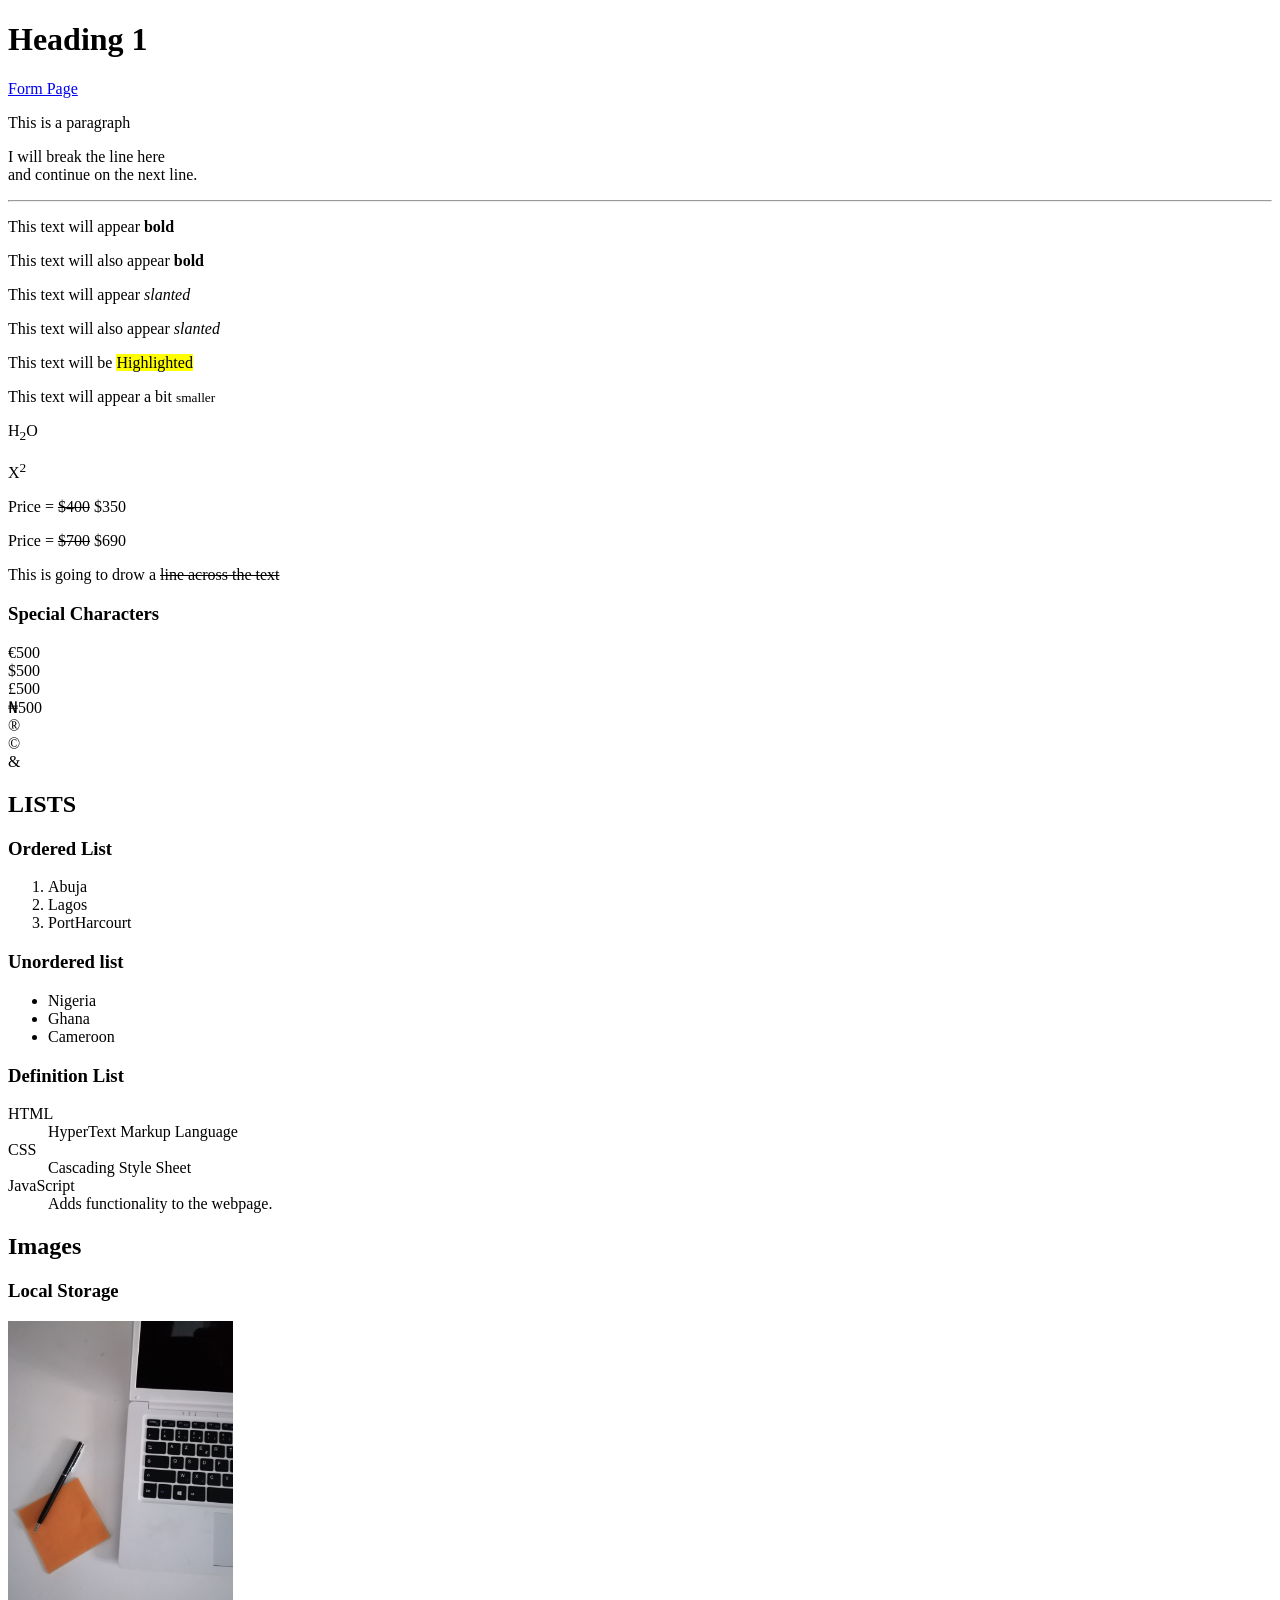
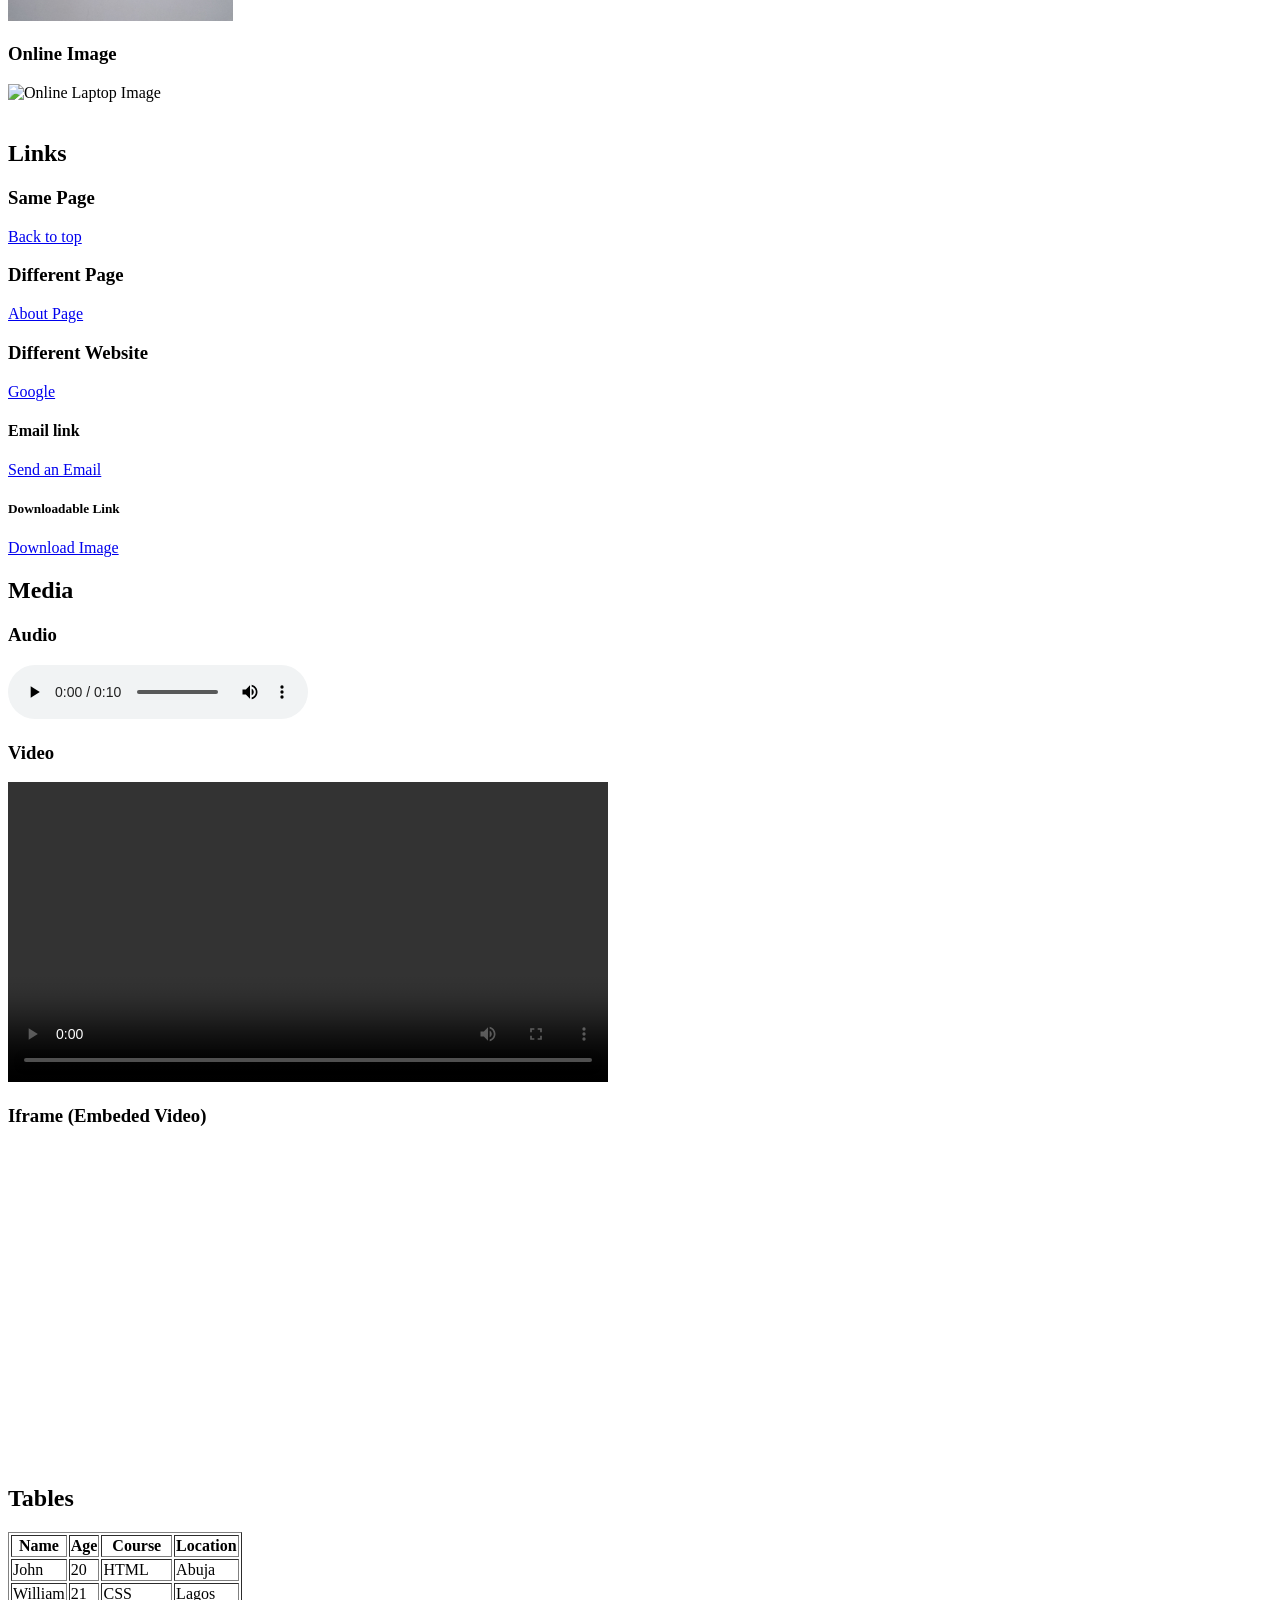
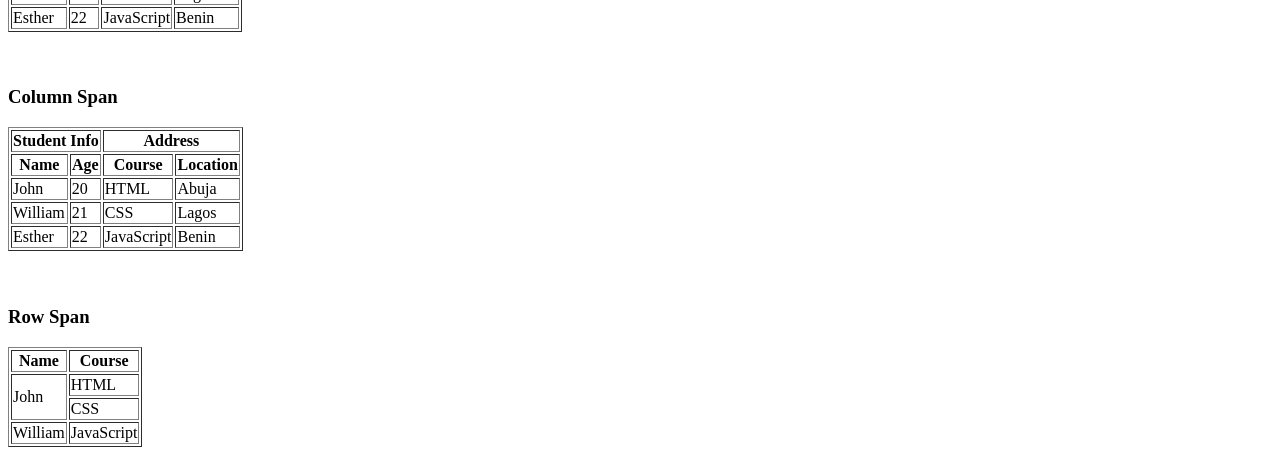
==== index.html @ 8748ca90 "first commit" ====
<!DOCTYPE html>
<html>
    <head>
        <title>Document</title>
    </head>
    
    <body>
        <h1 id="main-heading" title="Main Heading">Heading 1</h1>

        <a href="forms.html">Form Page</a>


        <p class="paragraph">This is a paragraph</p>

        <!-- Text Formatting Tag  -->
        
        <p class="paragraph">I will break the line here <br>and continue on the next line.</p>

        <hr> <!-- This draws a horizontal line across the page -->

        <p>This text will appear <b>bold</b></p>
        <p>This text will also appear <strong>bold</strong></p>

        <p>This text will appear <i>slanted</i></p>
        <p>This text will also appear <em>slanted</em></p>

        <p>This text will be <mark>Highlighted</mark></p>

        <p>This text will appear a bit <small>smaller</small></p>

        <p>H<sub>2</sub>O</p> <!-- SubScript-->
        <p>X<sup>2</sup></p>  <!-- SuperScript -->

        <p>Price = <del>$400</del>  $350</p>
        <p>Price = <s>$700</s>  $690</p>

        <p>This is going to drow a <del>line across the text</del></p>

        <h3>Special Characters</h3>
        &euro;500 <br>
        &dollar;500 <br>
        &pound;500 <br>
        &#8358;500 <br>
        &reg; <br>
        &copy; <br>
        &amp; <br>


        <h2>LISTS</h2>
        <h3>Ordered List</h3>
        <ol>
            <li>Abuja</li>
            <li>Lagos</li>
            <li>PortHarcourt</li>
        </ol>

        <h3>Unordered list</h3>
        <ul>
            <li>Nigeria</li>
            <li>Ghana</li>
            <li>Cameroon</li>
        </ul>

        <h3>Definition List</h3>
        <dl>
            <dt>HTML</dt>
            <dd>HyperText Markup Language</dd>

            <dt>CSS</dt>
            <dd>Cascading Style Sheet</dd>

            <dt>JavaScript</dt>
            <dd>Adds functionality to the webpage.</dd>
        </dl>


        <h2>Images</h2>
        <h3>Local Storage</h3>
        <img src="images/Laptop2.jpg" alt="An image of a laptop" height="300px">

        <h3>Online Image</h3>
        <img src="https://images.pexels.com/photos/35296240/pexels-photo-35296240.jpeg" alt="Online Laptop Image" height="300px"> <br><br>

        <h2>Links</h2>

        <h3>Same Page</h3>
        <a href="#main-heading">Back to top</a>

        <h3>Different Page</h3>
        <a href="about.html">About Page</a>

        <h3>Different Website</h3>
        <a href="https://www.google.com">Google</a>

        <h4>Email link</h4>
        <a href="mailto:flowbit6@gmail.com">Send an Email</a>

        <h5>Downloadable Link</h5>
        <a href="images/Laptop2.jpg" download>Download Image</a>



        <!-- Media -->

        <h2>Media</h2>

        <h3>Audio</h3>

        <audio controls>
            <source src="media/audio1.mp3" type="audio/mp3">
        </audio>

        <h3>Video</h3>

        <video height="300px" controls>
            <source src="media/video1.mp4" type="video/mp4">
        </video>

        <h3>Iframe (Embeded Video)</h3>

        <iframe width="560" height="315" src="https://www.youtube.com/embed/DxpsmlxbNLg?si=je8Uh_AAbDFFv8Qy" title="YouTube video player" frameborder="0" allow="accelerometer; autoplay; clipboard-write; encrypted-media; gyroscope; picture-in-picture; web-share" referrerpolicy="strict-origin-when-cross-origin" allowfullscreen></iframe>


        <h2>Tables</h2>
        <table border="1">
            <tr>
                <th>Name</th>
                <th>Age</th>
                <th>Course</th>
                <th>Location</th>
            </tr>
            
            <tr>
                <td>John</td>
                <td>20</td>
                <td>HTML</td>
                <td>Abuja</td>
            </tr>

            <tr>
                <td>William</td>
                <td>21</td>
                <td>CSS</td>
                <td>Lagos</td>
            </tr>

            <tr>
                <td>Esther</td>
                <td>22</td>
                <td>JavaScript</td>
                <td>Benin</td>
            </tr>
        </table>

        <br><br>

        <h3>Column Span</h3>

        <table border="1">
            <tr>
                <th colspan="2">Student Info</th>
                <th colspan="2">Address</th>
            </tr>

            <tr>
                <th>Name</th>
                <th>Age</th>
                <th>Course</th>
                <th>Location</th>
            </tr>
            
            <tr>
                <td>John</td>
                <td>20</td>
                <td>HTML</td>
                <td>Abuja</td>
            </tr>

            <tr>
                <td>William</td>
                <td>21</td>
                <td>CSS</td>
                <td>Lagos</td>
            </tr>

            <tr>
                <td>Esther</td>
                <td>22</td>
                <td>JavaScript</td>
                <td>Benin</td>
            </tr>
        </table>

        <br><br>

        <h3>Row Span</h3>

        <table border="1">
            <tr>
                <th>Name</th>
                <th>Course</th>
            </tr>

            <tr>
                <td rowspan="2">John</td>
                <td>HTML</td>
            </tr>

            <tr>
                <td>CSS</td>
            </tr>

            <tr>
                <td>William</td>
                <td>JavaScript</td>
            </tr>
        </table>

    </body>
</html>
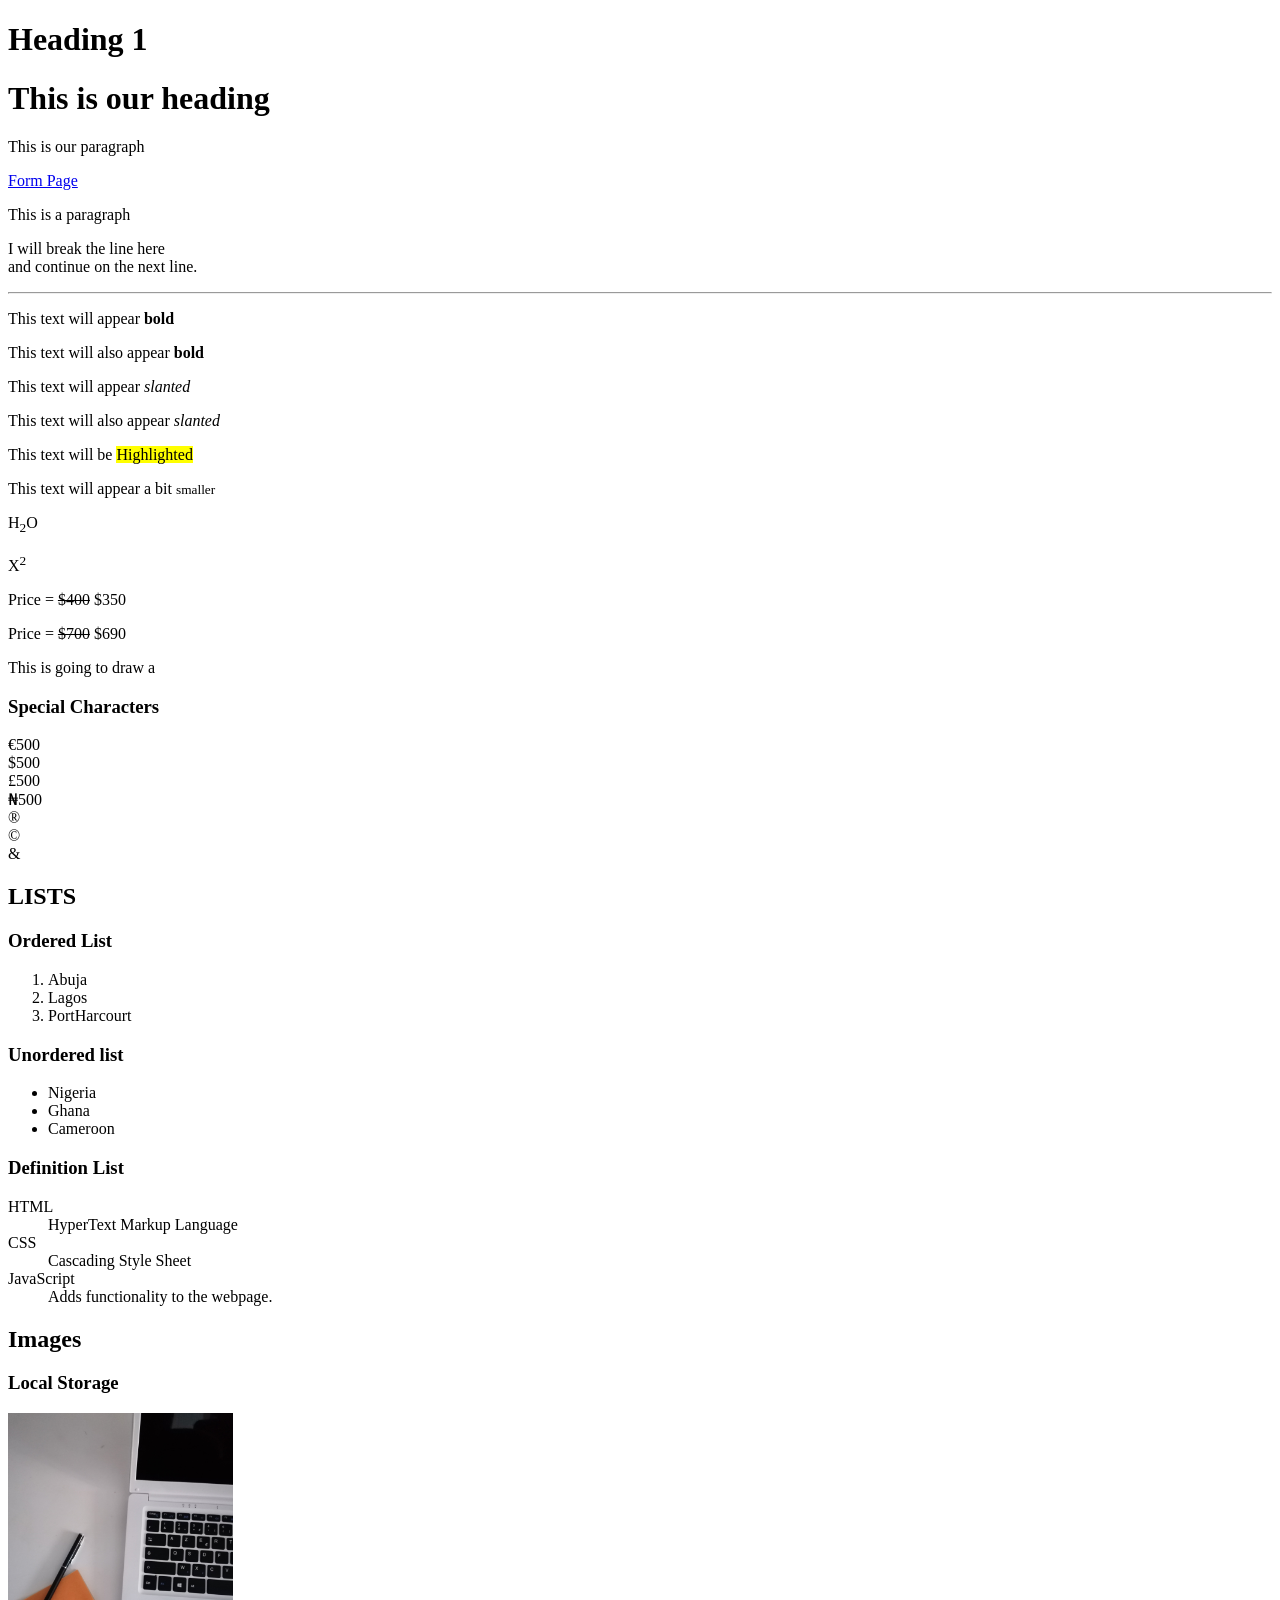
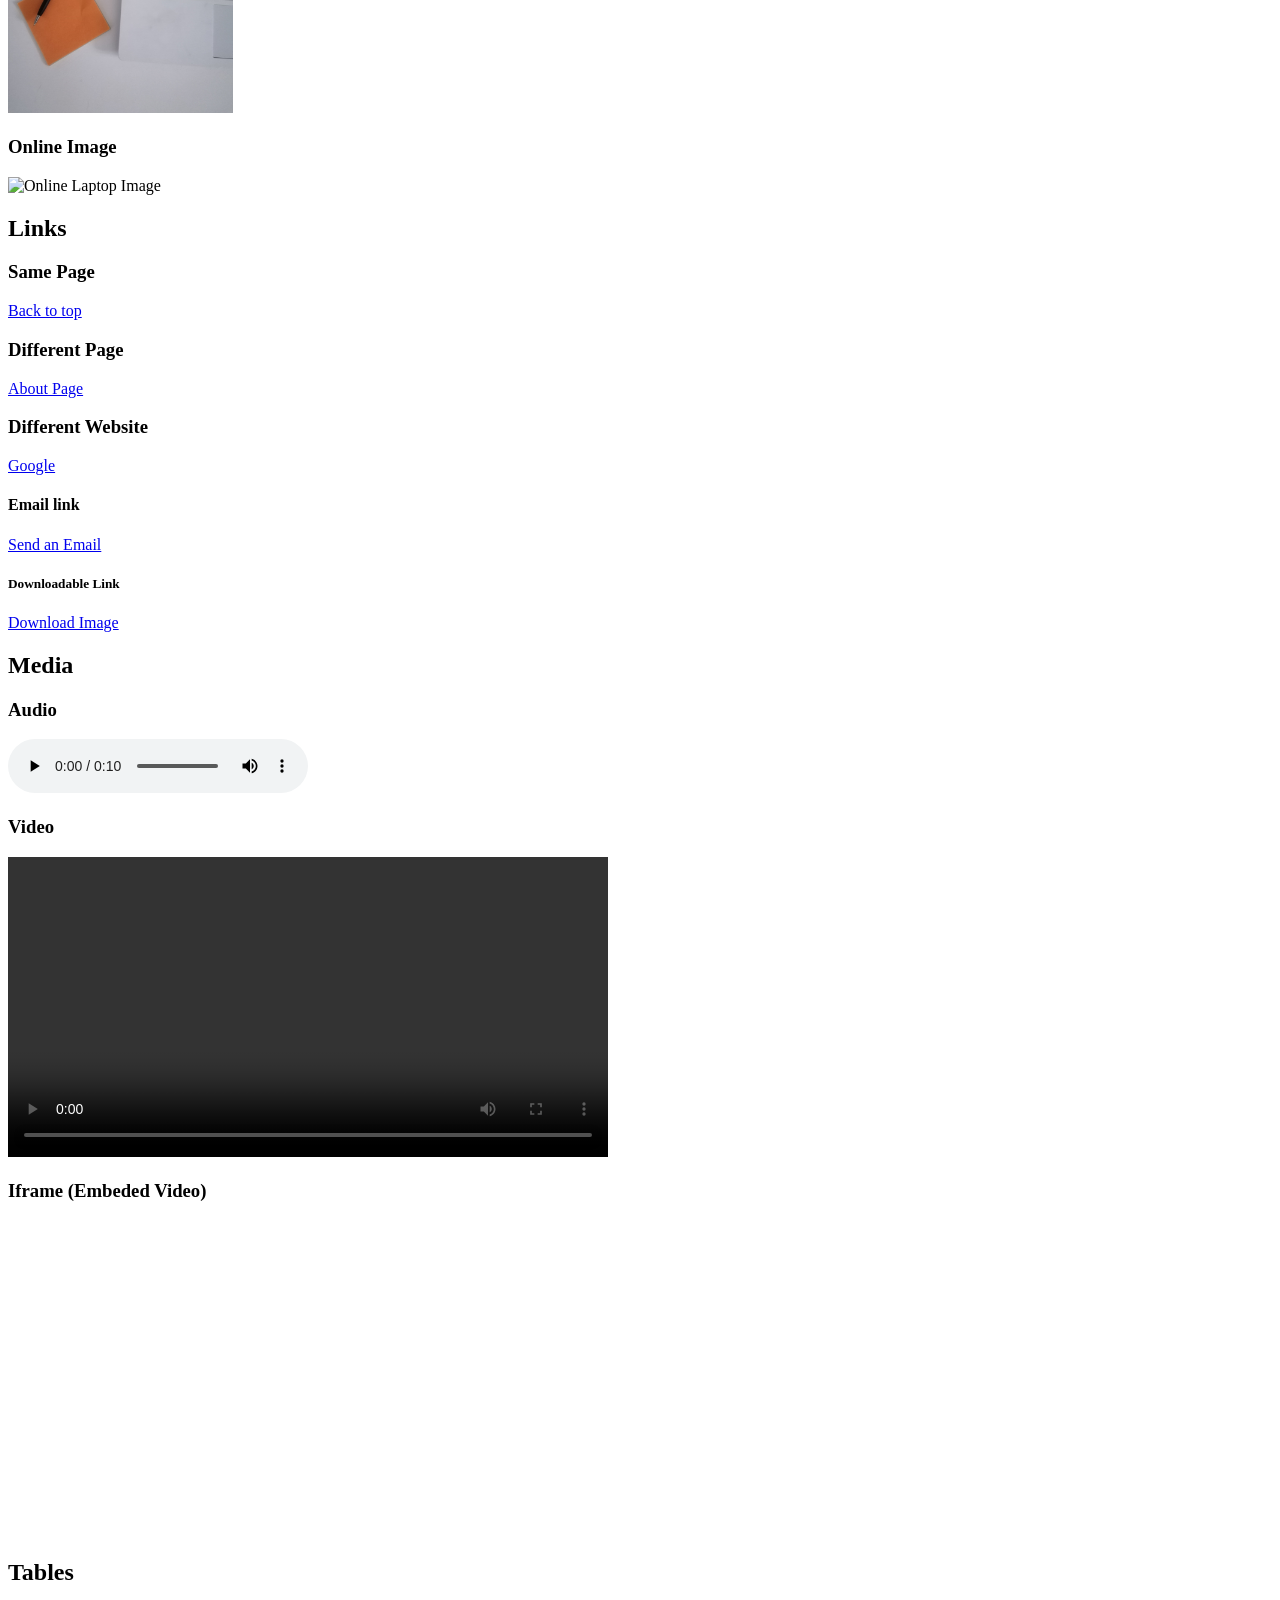
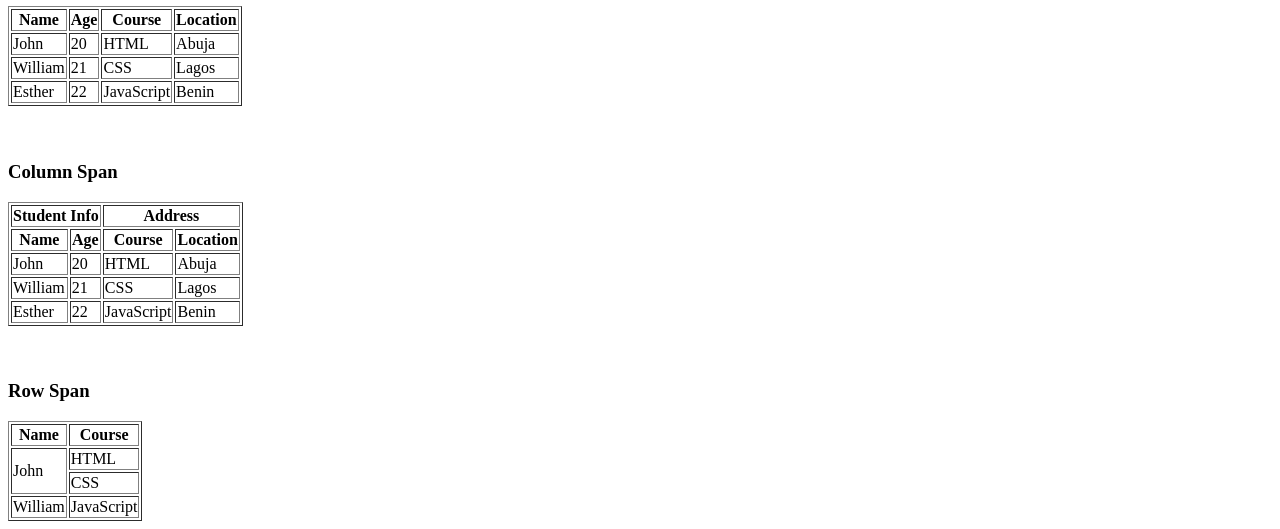
==== commit 1e190b8a: "Second Commit" ====
--- a/index.html
+++ b/index.html
@@ -7,6 +7,8 @@
     <body>
         <h1 id="main-heading" title="Main Heading">Heading 1</h1>
 
+        <h1>This is our heading</h1> <p>This is our paragraph</p>
+
         <a href="forms.html">Form Page</a>
 
 
@@ -16,7 +18,7 @@
         
         <p class="paragraph">I will break the line here <br>and continue on the next line.</p>
 
-        <hr> <!-- This draws a horizontal line across the page -->
+        <hr><!-- This draws a horizontal line across the page -->
 
         <p>This text will appear <b>bold</b></p>
         <p>This text will also appear <strong>bold</strong></p>
@@ -34,7 +36,7 @@
         <p>Price = <del>$400</del>  $350</p>
         <p>Price = <s>$700</s>  $690</p>
 
-        <p>This is going to drow a <del>line across the text</del></p>
+        <p>This is going to draw a <del></line across the textdel></p>
 
         <h3>Special Characters</h3>
         &euro;500 <br>
@@ -78,8 +80,9 @@
         <h3>Local Storage</h3>
         <img src="images/Laptop2.jpg" alt="An image of a laptop" height="300px">
 
+
         <h3>Online Image</h3>
-        <img src="https://images.pexels.com/photos/35296240/pexels-photo-35296240.jpeg" alt="Online Laptop Image" height="300px"> <br><br>
+        <img src="https://images.pexels.com/photos/35296240/pexels-photo-35296240.jpeg" alt="Online Laptop Image" height="300px"> <br>
 
         <h2>Links</h2>
 
@@ -120,6 +123,7 @@
 
         <iframe width="560" height="315" src="https://www.youtube.com/embed/DxpsmlxbNLg?si=je8Uh_AAbDFFv8Qy" title="YouTube video player" frameborder="0" allow="accelerometer; autoplay; clipboard-write; encrypted-media; gyroscope; picture-in-picture; web-share" referrerpolicy="strict-origin-when-cross-origin" allowfullscreen></iframe>
 
+        
 
         <h2>Tables</h2>
         <table border="1">
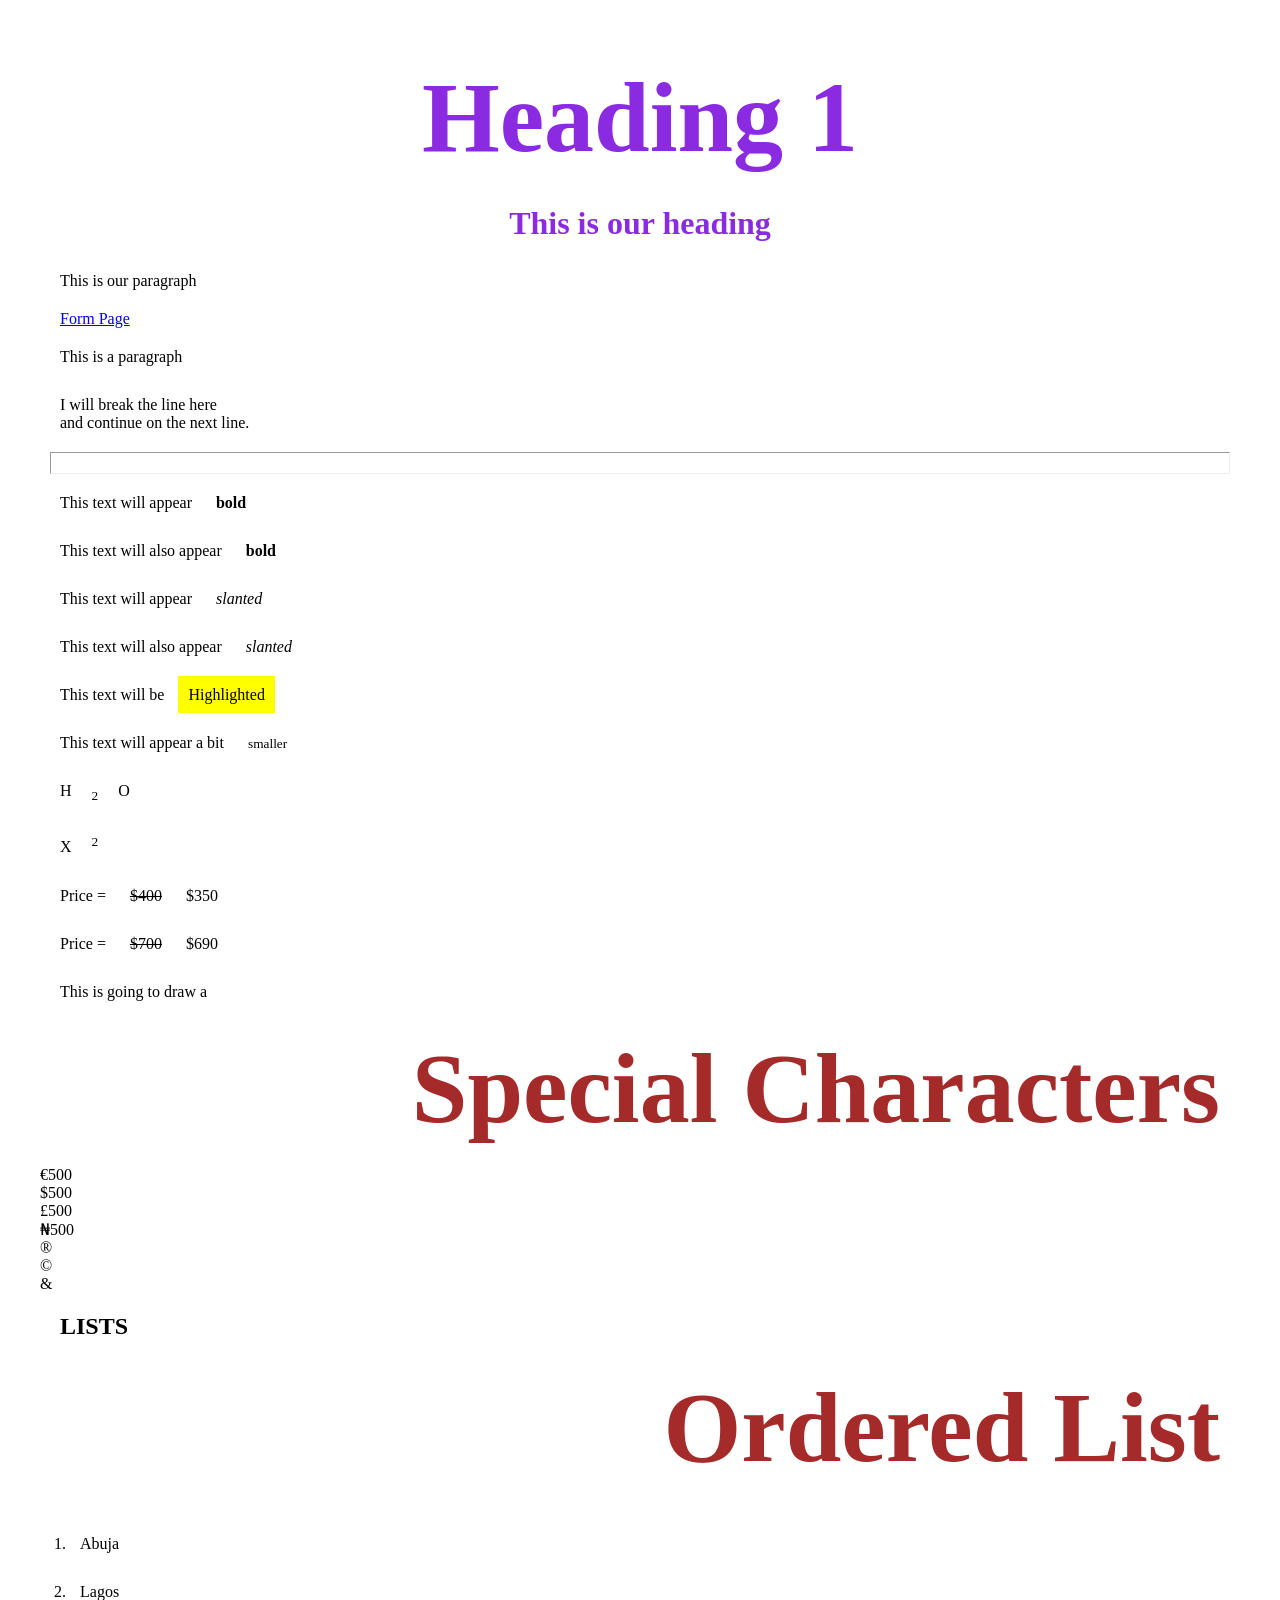
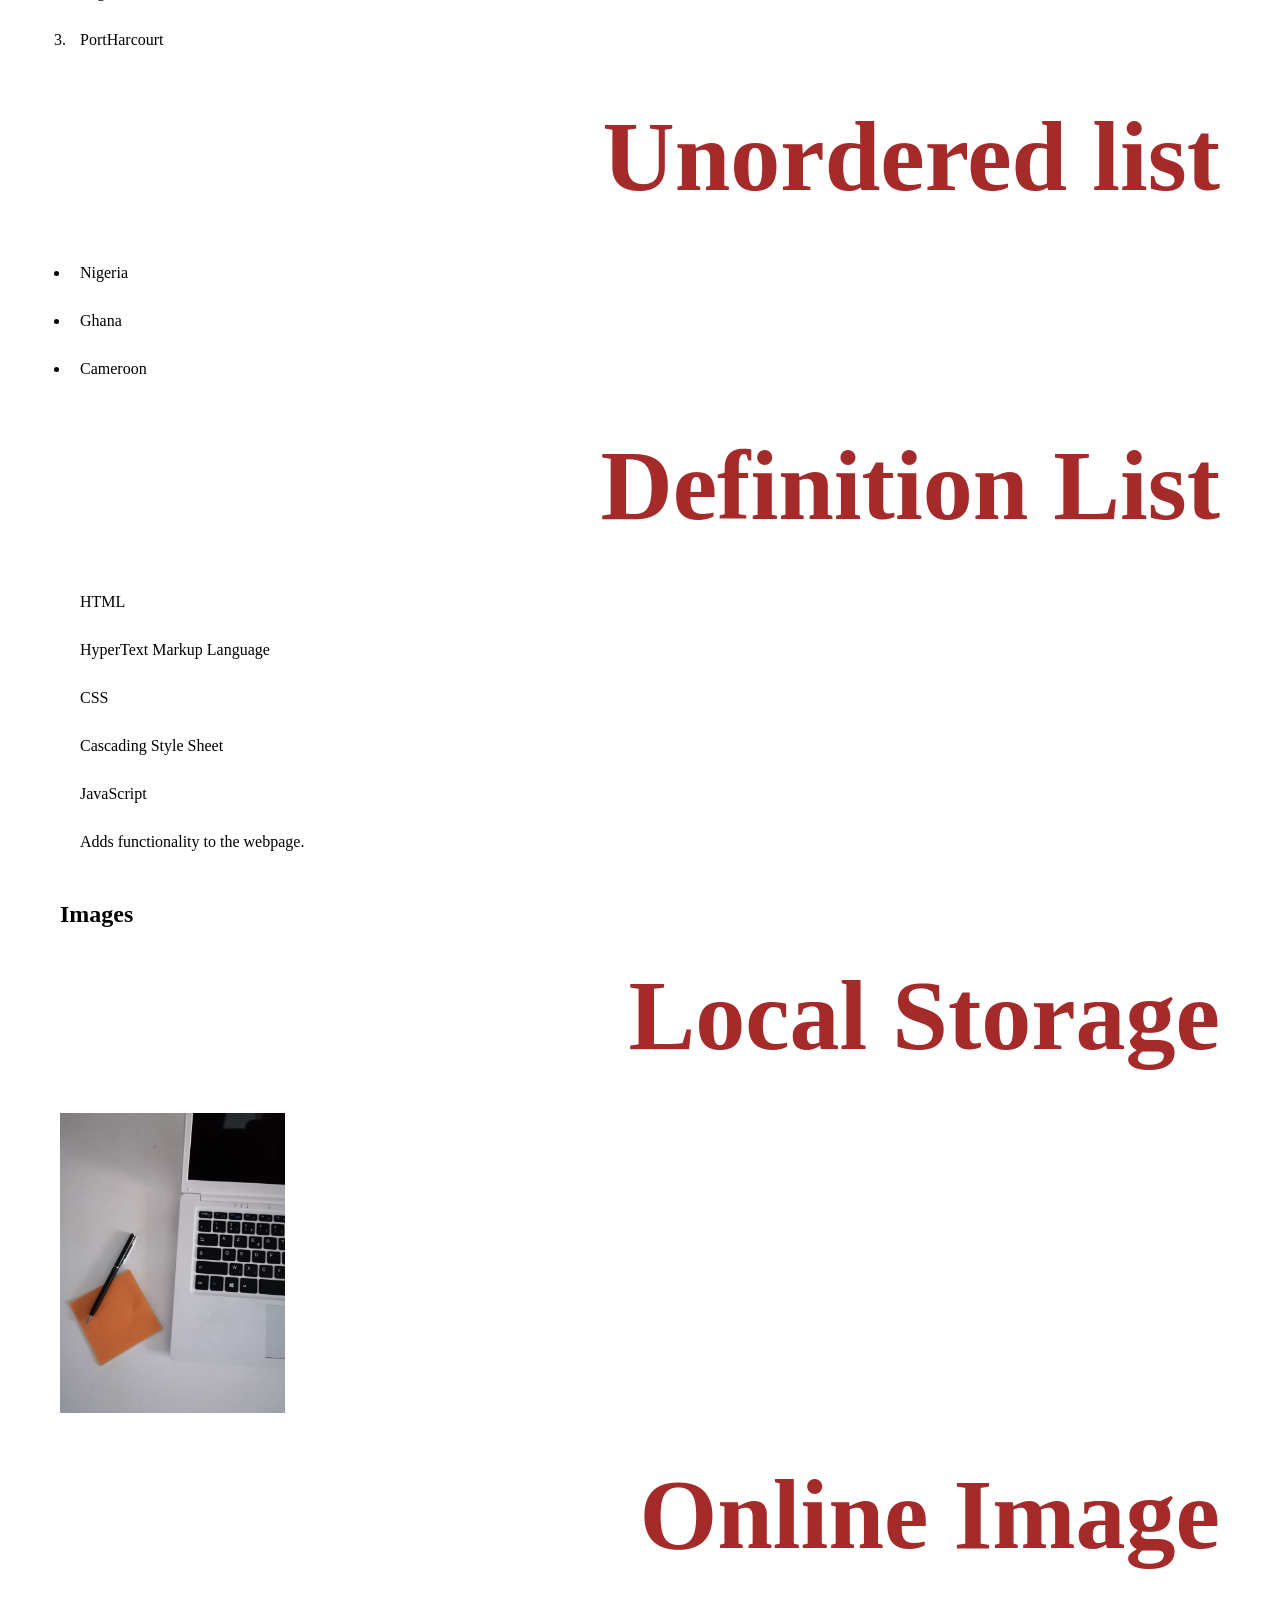
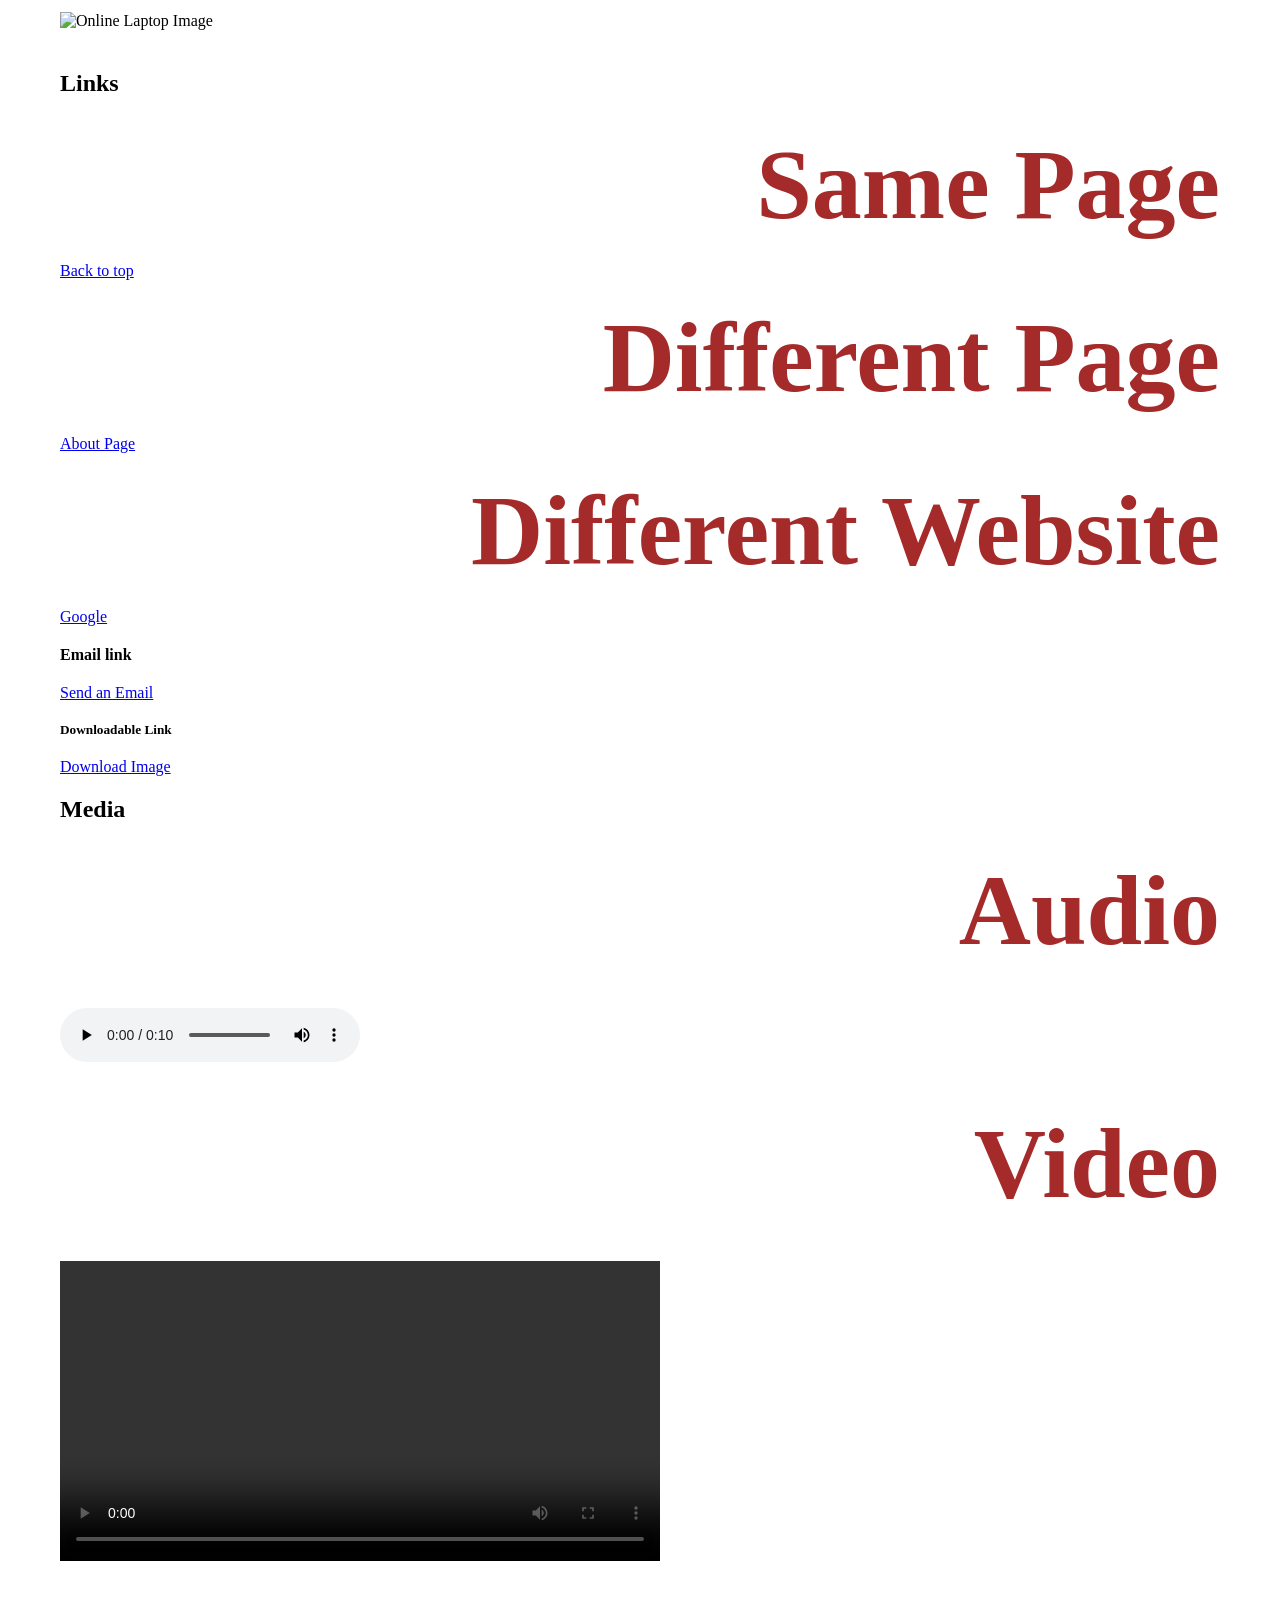
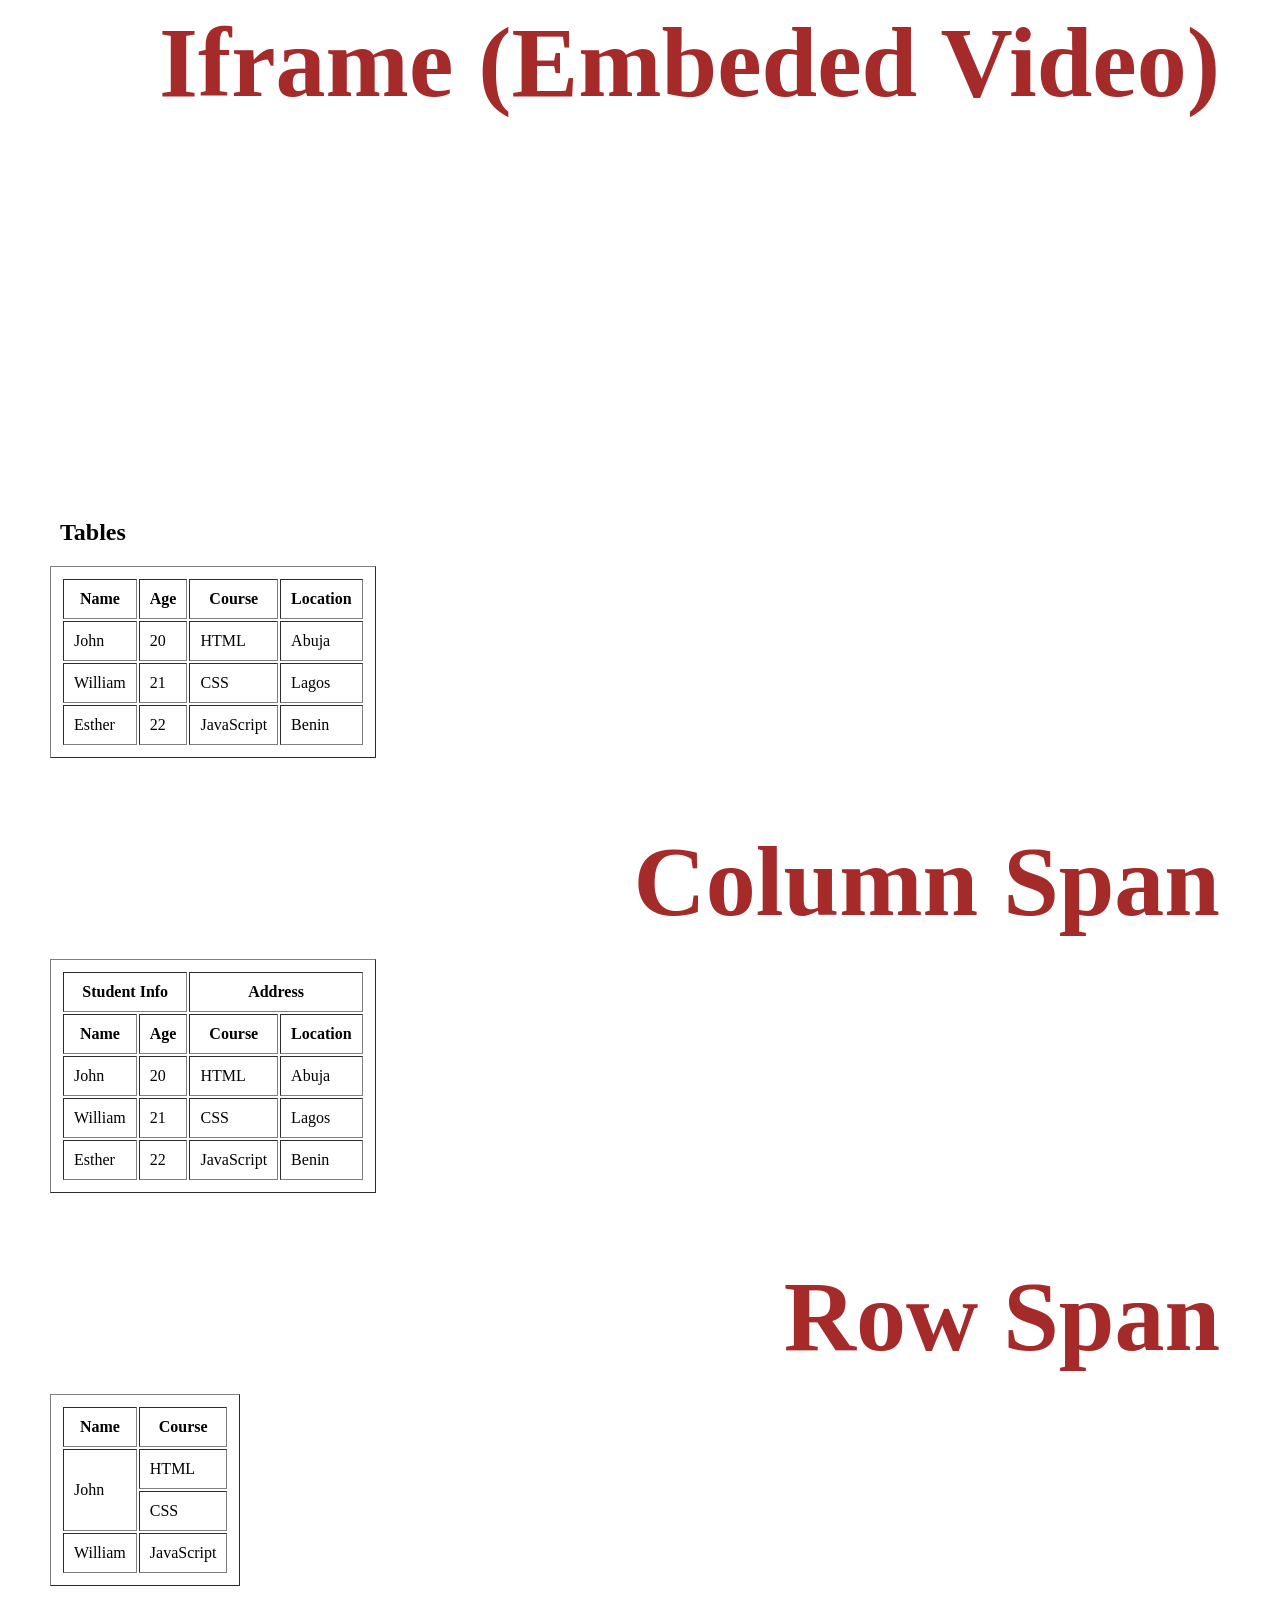
==== commit 95ec1e29: "Third Commit" ====
--- a/index.html
+++ b/index.html
@@ -1,7 +1,8 @@
 <!DOCTYPE html>
 <html>
     <head>
-        <title>Document</title>
+        <title>Home</title>
+        <link rel="stylesheet" href="style.css">
     </head>
     
     <body>
--- a/style.css
+++ b/style.css
@@ -0,0 +1,37 @@
+@import url(h3.css);
+
+
+/* CSS Selectors */
+/* This simply means how we select our HTML elements to style */
+
+/* Universal Selectors (*) */
+/* It selects all the elements in the HTML document */
+*{
+    margin: 10px;
+    padding: 10px;
+    font-family: 'Times New Roman', Times, serif;
+}
+
+
+/* Type Selectors (Tag selector) */
+h1{
+    color: blueviolet;
+    text-align: center;
+}
+
+/* ID Selectors (#id_name) */
+#main-heading{
+    font-size: 100px;
+}
+
+
+/* Class Selectors */
+
+
+/* Descendant Selectors */
+
+
+/* Child Selectors */
+
+
+/* Attribute Selectors */
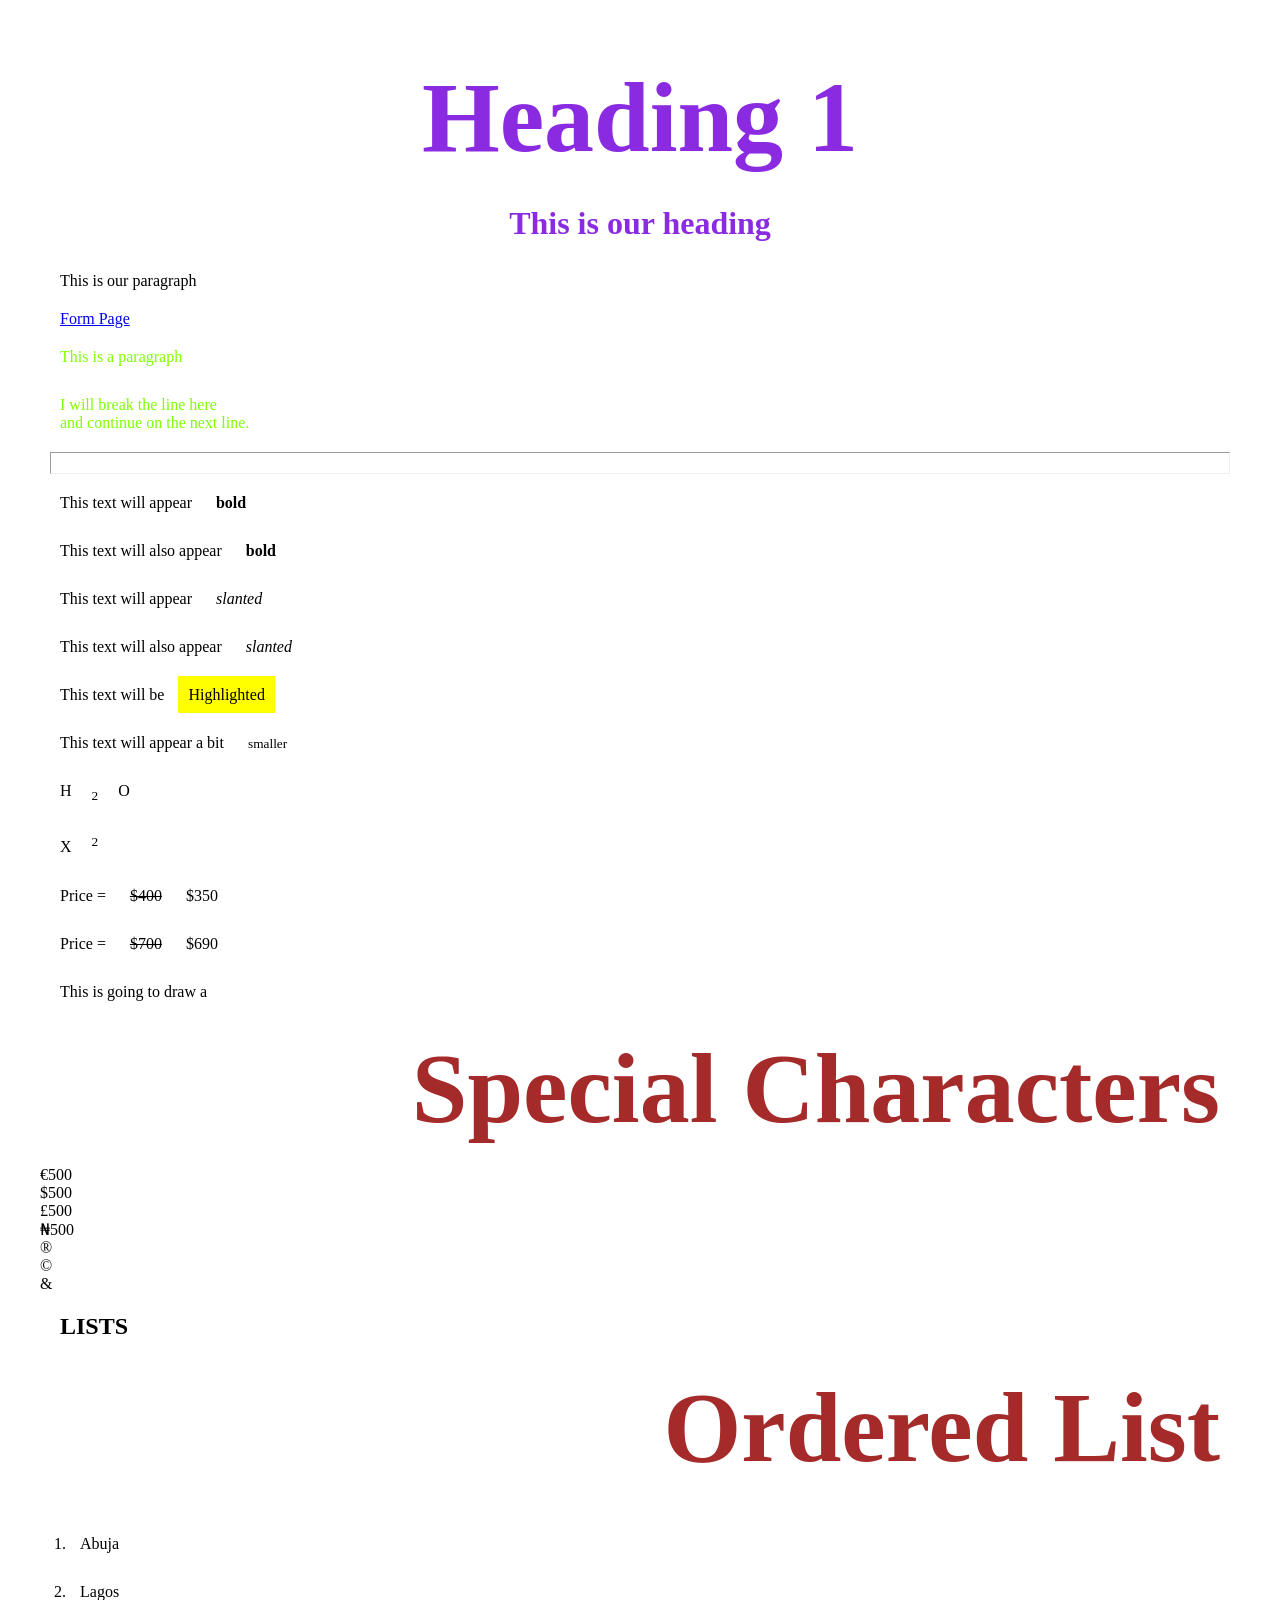
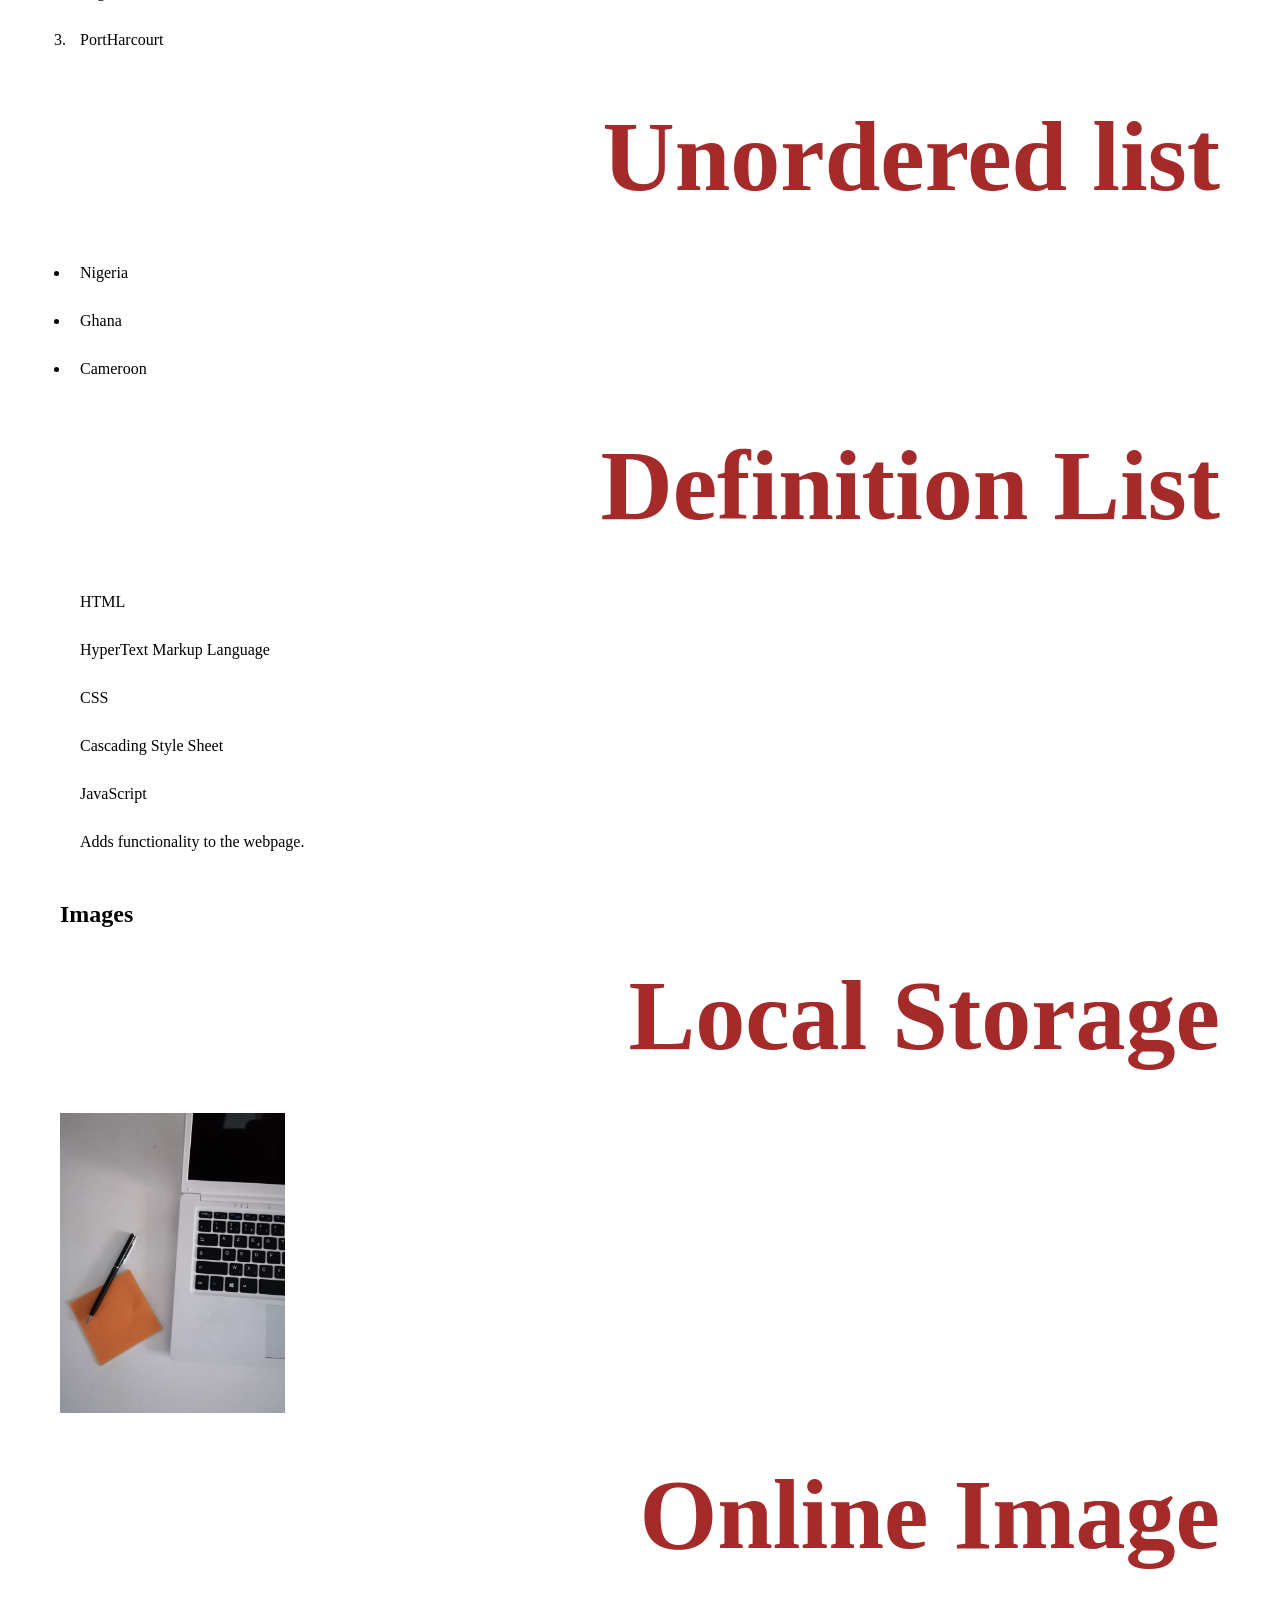
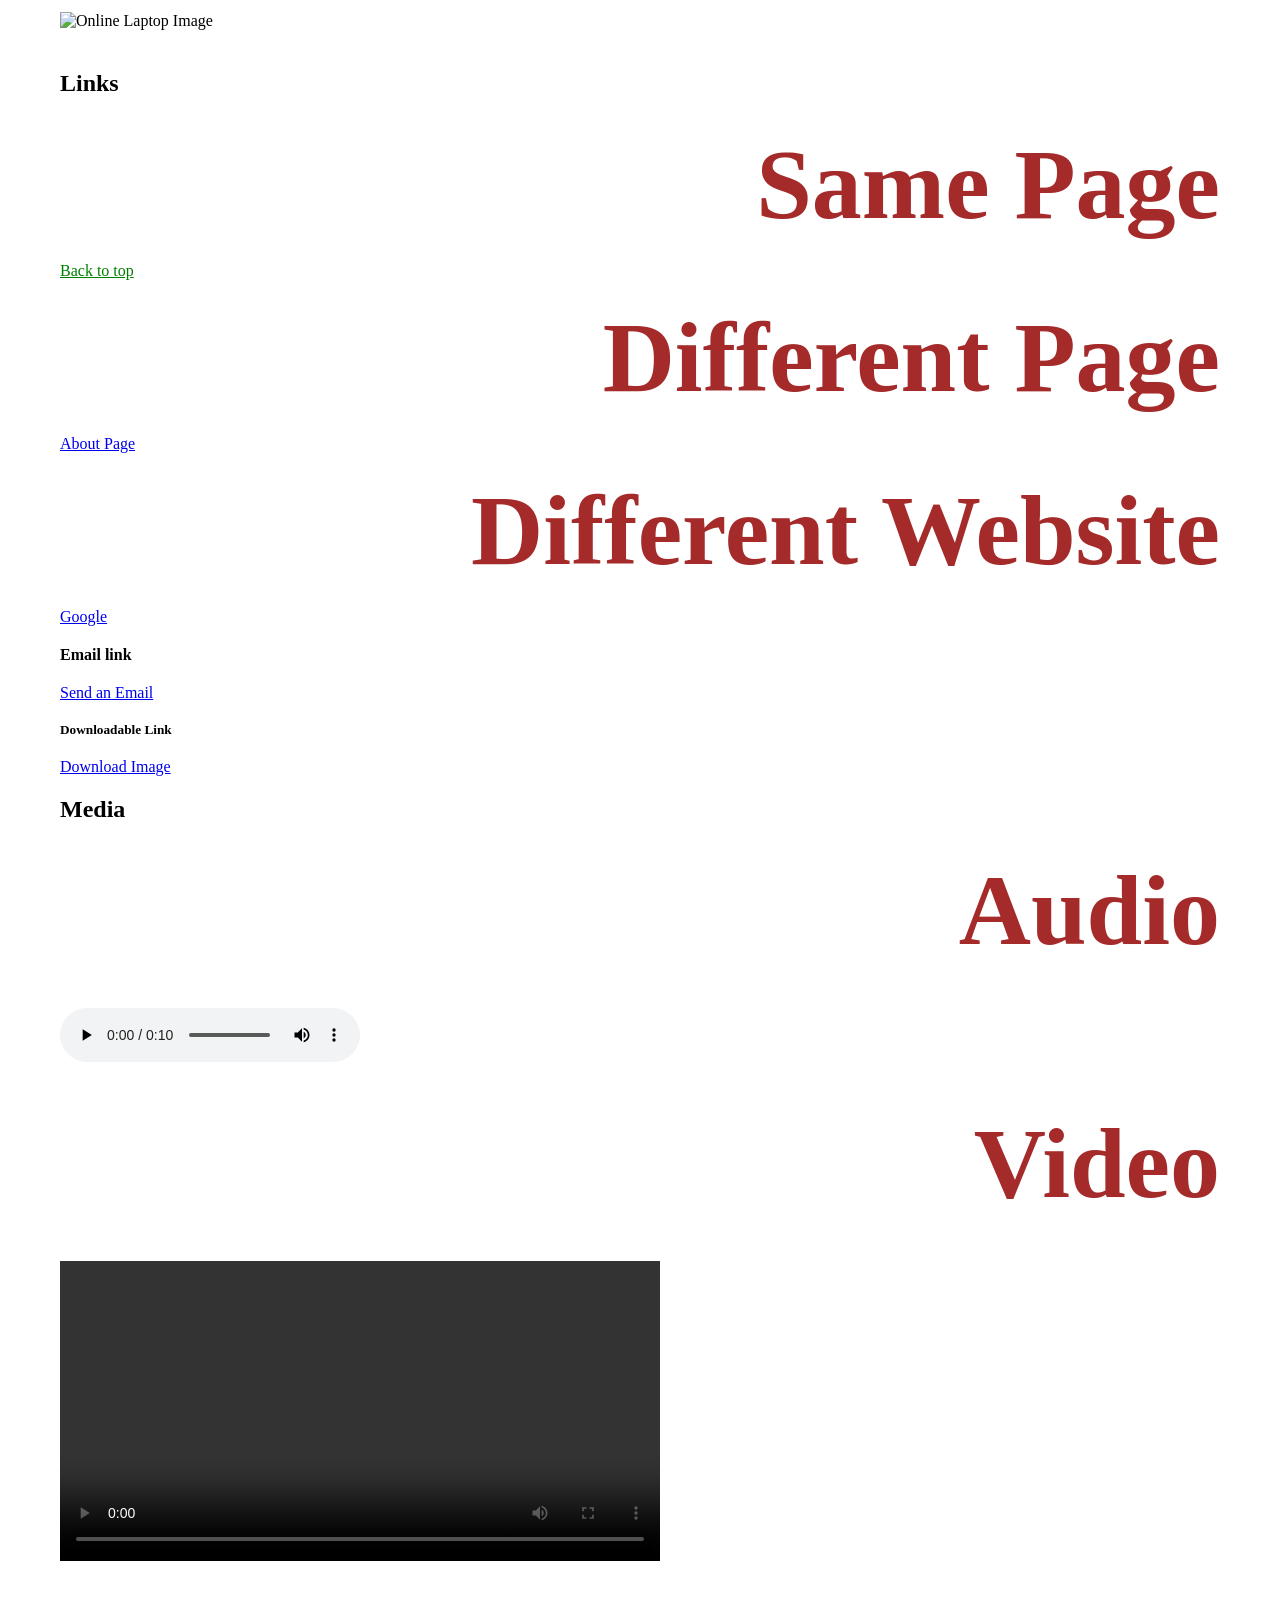
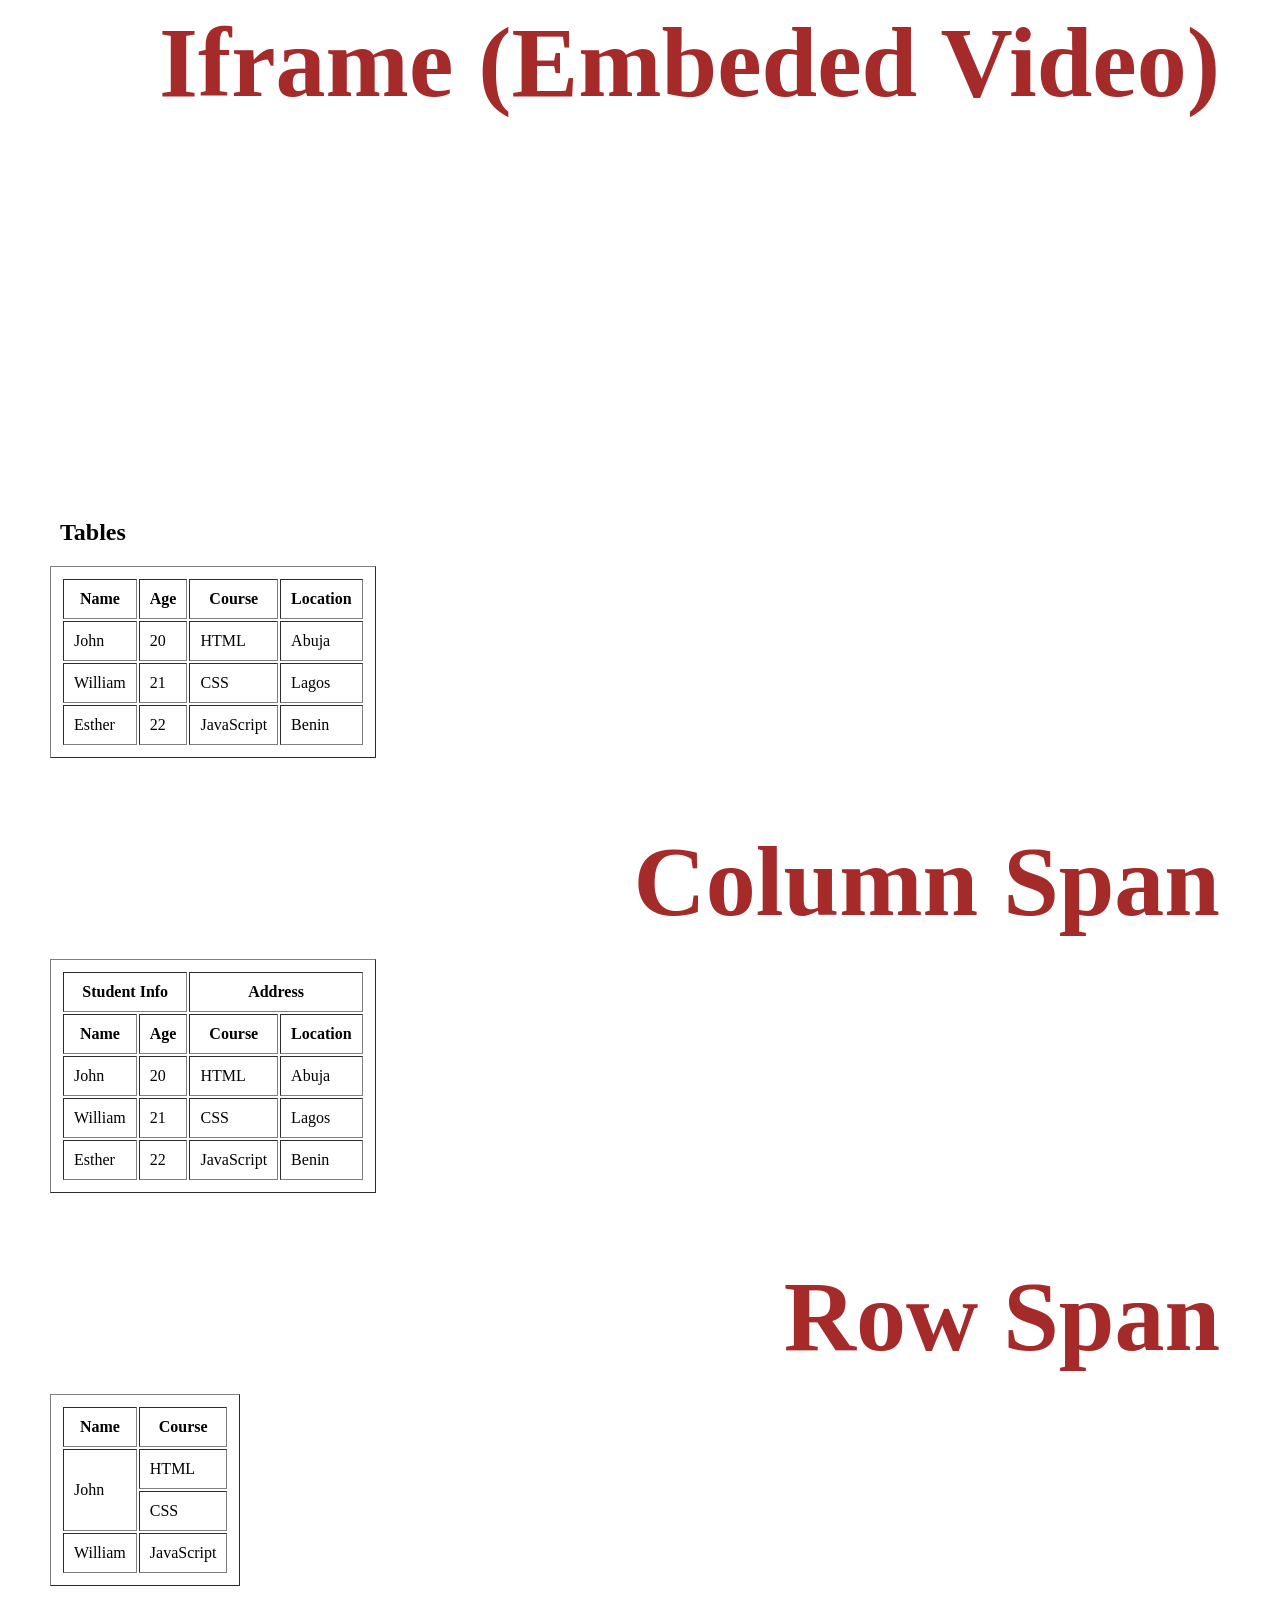
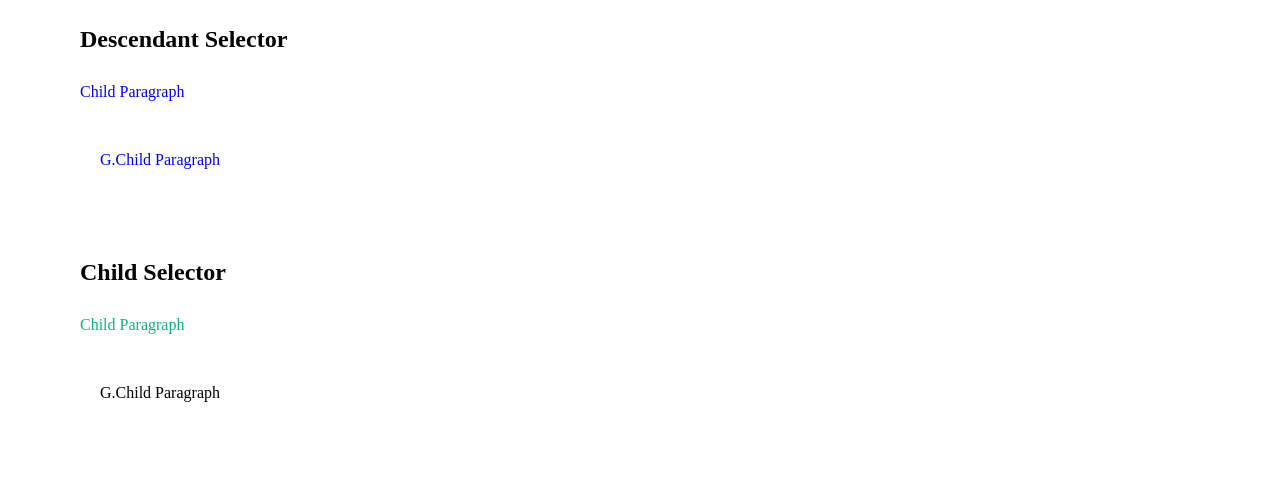
==== commit 258c23ff: "third commit" ====
--- a/index.html
+++ b/index.html
@@ -221,5 +221,22 @@
             </tr>
         </table>
 
+
+        <div class="descendant">
+            <h2>Descendant Selector</h2>
+            <p>Child Paragraph</p>
+            <div>
+                <p>G.Child Paragraph</p>
+            </div>
+        </div>
+
+        <div class="child">
+            <h2>Child Selector</h1>
+            <p>Child Paragraph</p>
+            <div>
+                <p>G.Child Paragraph</p>
+            </div>
+        </div>
+
     </body>
 </html>
--- a/style.css
+++ b/style.css
@@ -25,13 +25,25 @@
 }
 
 
-/* Class Selectors */
+/* Class Selectors (.class_name) */
+.paragraph{
+    color: chartreuse;
+}
 
 
-/* Descendant Selectors */
+/* Descendant Selectors (parent descendant) */
+.descendant p{
+    color: blue;
+}
 
 
-/* Child Selectors */
+/* Child Selectors (parent > child) */
+.child > p{
+    color: rgb(8, 183, 125);
+}
 
 
-/* Attribute Selectors */+/* Attribute Selectors (tag[atr_name='value']) */
+a[href='#main-heading'] {
+    color: green;
+}
